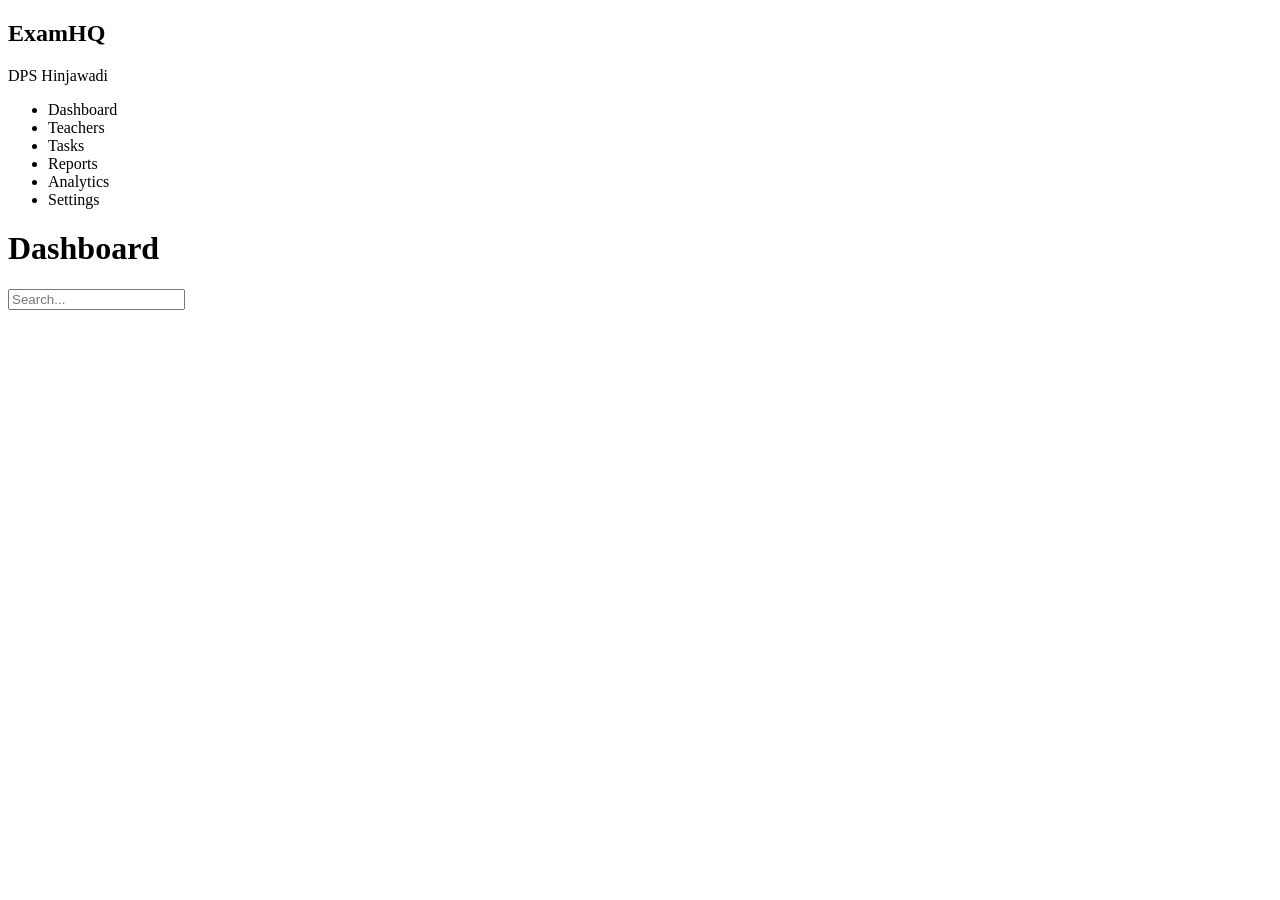
==== Frontend/index.html @ 1a426269 "Created Frontend directory" ====
<!DOCTYPE html>
<html lang="en">

<head>

    <meta charset="UTF-8">
    <meta name="viewport" content="width=device-width, initial-scale=1.0">

    <title>DPSH ExamHQ</title>

    <link rel="stylesheet" href="style.css">

</head>

<body>

<div class="app">

    <!-- Sidebar -->

    <aside class="sidebar">

        <div class="logo">

            <h2>ExamHQ</h2>

            <p>DPS Hinjawadi</p>

        </div>

        <nav>

            <ul>

                <li class="nav-item active" data-page="dashboard">

                    Dashboard

                </li>

                <li class="nav-item" data-page="teachers">

                    Teachers

                </li>

                <li class="nav-item" data-page="tasks">

                    Tasks

                </li>

                <li class="nav-item" data-page="reports">

                    Reports

                </li>

                <li class="nav-item" data-page="analytics">

                    Analytics

                </li>

                <li class="nav-item" data-page="settings">

                    Settings

                </li>

            </ul>

        </nav>

    </aside>

    <!-- Main Content -->

    <main class="content">

        <!-- Top Bar -->

        <header class="topbar">

            <div>

                <h1 id="pageTitle">

                    Dashboard

                </h1>

            </div>

            <div class="topbar-right">

                <input
                    type="text"
                    id="searchBox"
                    placeholder="Search..."
                >

            </div>

        </header>

        <section id="main">

        </section>

    </main>

</div>

<!-- Scripts -->

<script src="JS/data.js"></script>

<script src="JS/utils.js"></script>

<script src="JS/dashboard.js"></script>

<script src="JS/teachers.js"></script>

<script src="JS/tasks.js"></script>

<script src="JS/reports.js"></script>    

<script src="JS/analytics.js"></script> 

<script src="JS/settings.js"></script>   

<script src="JS/router.js"></script>

<script src="JS/app.js"></script>

</body>

</html>
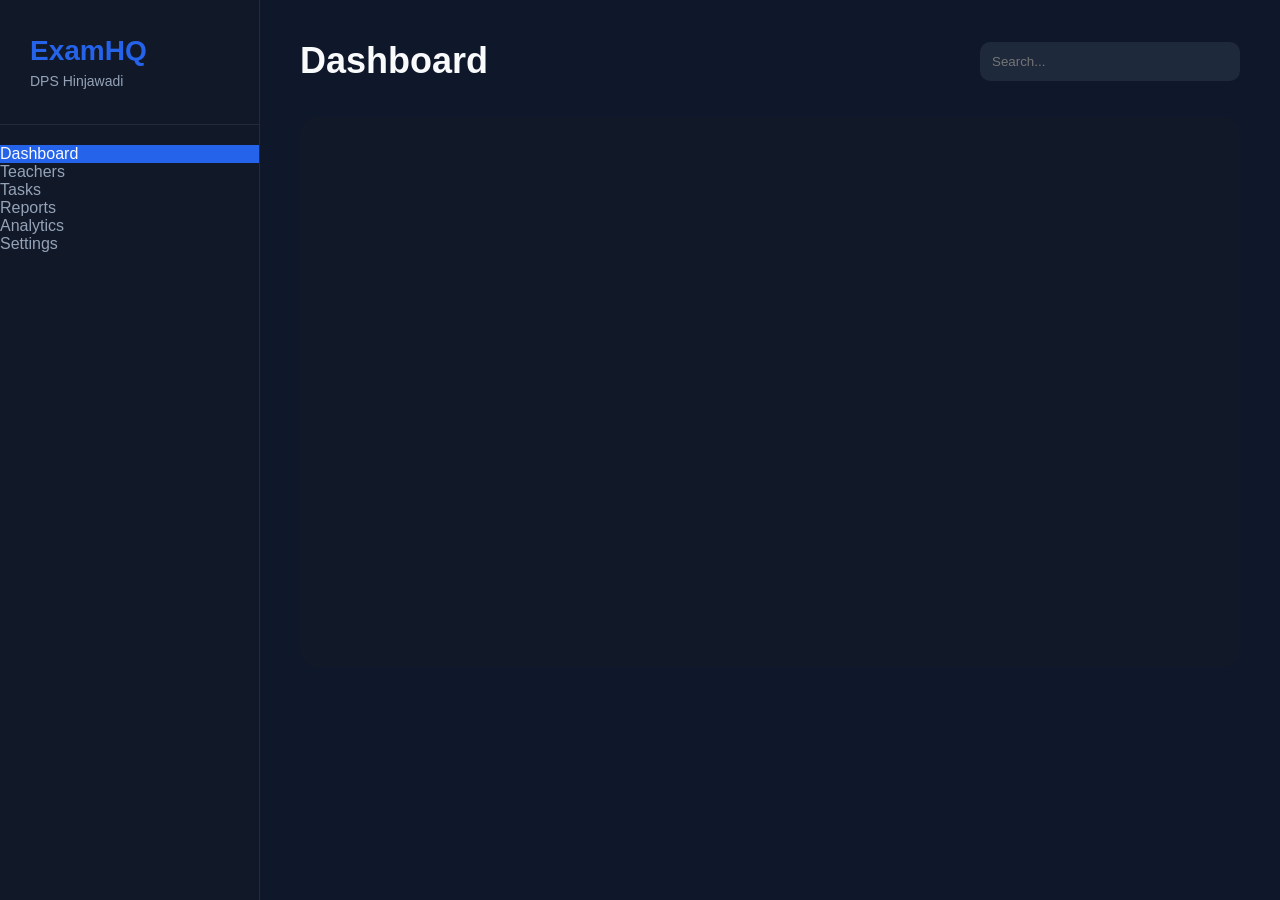
==== commit 7a9209a4: "Added personalization in settings.js" ====
--- a/Frontend/index.html
+++ b/Frontend/index.html
@@ -113,6 +113,7 @@
 </div>
 
 <!-- Scripts -->
+<script src="JS/themes.js"></script>   
 
 <script src="JS/data.js"></script>
 
@@ -128,7 +129,7 @@
 
 <script src="JS/analytics.js"></script> 
 
-<script src="JS/settings.js"></script>   
+<script src="JS/settings.js"></script>
 
 <script src="JS/router.js"></script>
 
--- a/Frontend/style.css
+++ b/Frontend/style.css
@@ -0,0 +1,606 @@
+:root{
+
+    /* Theme */
+
+    --primary:#2563EB;
+    --primary-hover:#3B82F6;
+    --secondary:#1D4ED8;
+
+    /* Backgrounds */
+
+    --bg:#0F172A;
+    --sidebar:#111827;
+    --panel:#1E293B;
+
+    /* Text */
+
+    --text:#F8FAFC;
+    --text-muted:#94A3B8;
+
+    /* Borders */
+
+    --border:rgba(255,255,255,.08);
+    --border-style:1px solid var(--border);
+
+    /* Status */
+
+    --success:#2E8B57;
+    --success-hover:#33B864;
+
+    /* UI */
+
+    --radius:18px;
+    --transition:.25s;
+
+    /* Personalization */
+
+    --panel-shadow:none;
+
+}
+
+@import url('https://fonts.googleapis.com/css2?family=Inter:wght@300;400;500;600;700&family=Poppins:wght@400;600;700&display=swap');
+
+*{
+    margin:0;
+    padding:0;
+    box-sizing:border-box;
+}
+
+body{
+
+    font-family:'Inter',sans-serif;
+    background:var(--bg);
+    color:var(--text);
+
+}
+
+.card,
+.panel,
+.teacher-card,
+.welcome-card,
+#main{
+
+    box-shadow:var(--panel-shadow);
+
+}
+
+.app{
+
+    display:flex;
+    min-height:100vh;
+
+}
+
+.sidebar{
+
+    width:260px;
+    background:var(--sidebar);
+    border-right:var(--border-style);
+
+    display:flex;
+    flex-direction:column;
+
+}
+
+.logo{
+
+    padding:35px 30px;
+    border-bottom:var(--border-style);
+}
+
+.logo h2{
+
+    color:var(--primary);
+    font-size:28px;
+
+}
+
+.logo p{
+
+    margin-top:6px;
+    color:var(--text-muted);
+    font-size:14px;
+
+}
+
+.sidebar ul{
+
+    list-style:none;
+    margin-top:20px;
+
+}
+
+.nav-item{
+
+    color:var(--text-muted);
+
+}
+
+.nav-item:hover{
+
+    background:var(--panel);
+
+    color:var(--text);
+
+}
+
+.active{
+
+    background:var(--primary);
+
+    color:var(--text);
+
+}
+
+.active:hover{
+
+    background:var(--primary-hover);
+
+}
+
+.content{
+
+    flex:1;
+
+    padding:40px;
+
+}
+
+.topbar{
+
+    display:flex;
+
+    justify-content:space-between;
+
+    align-items:center;
+
+    margin-bottom:35px;
+
+}
+
+.topbar h1{
+
+    font-size:36px;
+
+}
+
+.topbar p{
+
+    color:var(--text-muted);
+
+    margin-top:5px;
+
+}
+
+.topbar-right{
+
+    display:flex;
+
+    gap:15px;
+
+    align-items:center;
+
+}
+
+.topbar-right input{
+
+    width:260px;
+
+    padding:12px;
+
+    border:none;
+
+    border-radius:10px;
+
+    background: var(--panel);
+
+    color:var(--text);
+
+    outline:none;
+
+}
+
+.stats{
+
+    display:grid;
+
+    grid-template-columns:repeat(4,1fr);
+
+    gap:25px;
+
+    margin-bottom:35px;
+
+}
+
+.card{
+
+    background: var(--panel);
+
+    border-radius:var(--radius);
+
+    padding:30px;
+
+    transition:var(--transition);
+
+}
+
+.card:hover{
+
+    transform:translateY(-6px);
+
+}
+
+.card h3{
+
+    color:var(--text-muted);
+
+    margin-bottom:15px;
+
+    font-weight:500;
+
+}
+
+.card h2{
+
+    font-size:38px;
+
+    color:var(--text);
+
+}
+
+#main{
+
+    background: var(--sidebar);
+
+    border-radius:var(--radius);
+
+    min-height:550px;
+
+    padding:30px;
+
+}
+
+table {
+
+    width: 100%;
+
+    border-collapse: separate;
+
+    border-spacing: 0;
+
+    border-radius: 12px;
+
+    overflow: hidden;
+
+}
+
+th{
+
+    background: var(--primary);
+
+    color:var(--text);
+
+    text-align:left;
+
+    padding:15px;
+
+}
+
+td{
+
+    padding:15px;
+
+    border-bottom:var(--border-style);
+
+}
+
+tr:hover{
+
+    background: var(--panel);
+
+}
+
+.teacher-form{
+
+    display:grid;
+
+    grid-template-columns:repeat(5,1fr);
+
+    gap:15px;
+
+    margin-bottom:30px;
+
+}
+
+.teacher-form input{
+
+    padding:12px;
+
+    border:none;
+
+    border-radius:10px;
+
+    background: var(--panel);
+
+    color:var(--text);
+
+    outline:none;
+
+}
+
+.teacher-form button{
+
+    border:none;
+
+    background: var(--primary);
+
+    color:var(--text);
+
+    border-radius:10px;
+
+    cursor:pointer;
+
+    transition:var(--transition);
+
+}
+
+.teacher-form button:hover{
+
+    background: var(--primary-hover);
+
+}
+
+.teacher-card{
+
+    background: var(--panel);
+
+    padding:20px;
+
+    border-radius:15px;
+
+    margin-bottom:15px;
+
+    transition:var(--transition);
+
+}
+
+.teacher-card:hover{
+
+    transform:translateY(-4px);
+
+}
+
+.teacher-card h3{
+
+    margin-bottom:8px;
+
+}
+
+.teacher-card p{
+
+    color:var(--text-muted);
+
+}
+
+@media(max-width:1000px){
+
+    .stats{
+
+        grid-template-columns:repeat(2,1fr);
+
+    }
+
+    .teacher-form{
+
+        grid-template-columns:1fr;
+
+    }
+
+}
+
+@media(max-width:700px){
+
+    .sidebar{
+
+        display:none;
+
+    }
+
+    .content{
+
+        padding:20px;
+
+    }
+
+    .stats{
+
+        grid-template-columns:1fr;
+
+    }
+
+    .topbar{
+
+        flex-direction:column;
+        align-items:flex-start;
+        gap:20px;
+
+    }
+
+    .topbar-right{
+
+        width:100%;
+
+    }
+
+    .topbar-right input{
+
+        width:100%;
+
+    }
+
+}
+.dashboard{
+
+    display:flex;
+    flex-direction:column;
+    gap:25px;
+
+}
+
+.welcome-card{
+
+    background: var(--panel);
+    padding:30px;
+    border-radius:var(--radius);
+
+}
+
+.welcome-card h2{
+
+    margin-bottom:10px;
+
+}
+
+.welcome-card p{
+
+    color:var(--text-muted);
+
+}
+
+.dashboard-grid{
+
+    display:grid;
+    grid-template-columns:2fr 1fr;
+    gap:25px;
+
+}
+
+.panel{
+
+    background: var(--panel);
+    padding:25px;
+    border-radius:var(--radius);
+
+}
+
+.panel h2{
+
+    margin-bottom:20px;
+
+}
+
+.overview{
+
+    display:grid;
+    grid-template-columns:repeat(2,1fr);
+    gap:20px;
+
+}
+
+.overview-item{
+
+    background:var(--bg);
+    border-radius:var(--radius);
+    padding:20px;
+
+}
+
+.overview-item span{
+
+    color:var(--text-muted);
+    font-size:14px;
+
+}
+
+.overview-item h3{
+
+    font-size:32px;
+    margin-top:10px;
+
+}
+
+.task-form{
+
+    display:grid;
+
+    grid-template-columns:2fr 2fr 1.5fr 1.5fr auto;
+
+    gap:15px;
+
+    margin-bottom:30px;
+
+}
+
+.task-form input,
+.task-form select{
+
+    padding:12px;
+
+    border:none;
+
+    border-radius:10px;
+
+    background: var(--panel);
+
+    color:var(--text);
+
+    outline:none;
+
+}
+
+.task-form button{
+
+    background: var(--primary);
+
+    color:var(--text);
+
+    border:none;
+
+    border-radius:10px;
+
+    cursor:pointer;
+
+    transition:var(--transition);
+
+}
+
+.task-form button:hover{
+
+    background: var(--primary-hover);
+
+}
+
+.submit-btn {
+
+    margin-top: 15px;
+
+    width: 100%;
+
+    padding: 12px 20px;
+
+    font-size: 16px;
+
+    font-weight: bold;
+
+    border: none;
+
+    border-radius: 8px;
+
+    cursor: pointer;
+
+    background: var(--success);
+
+    color: var(--text);
+
+    transition: var(--transition);
+
+}
+
+.submit-btn:hover {
+
+    transform: translateY(-2px);
+
+    opacity: 0.9;
+
+    background: var(--success-hover);
+}
